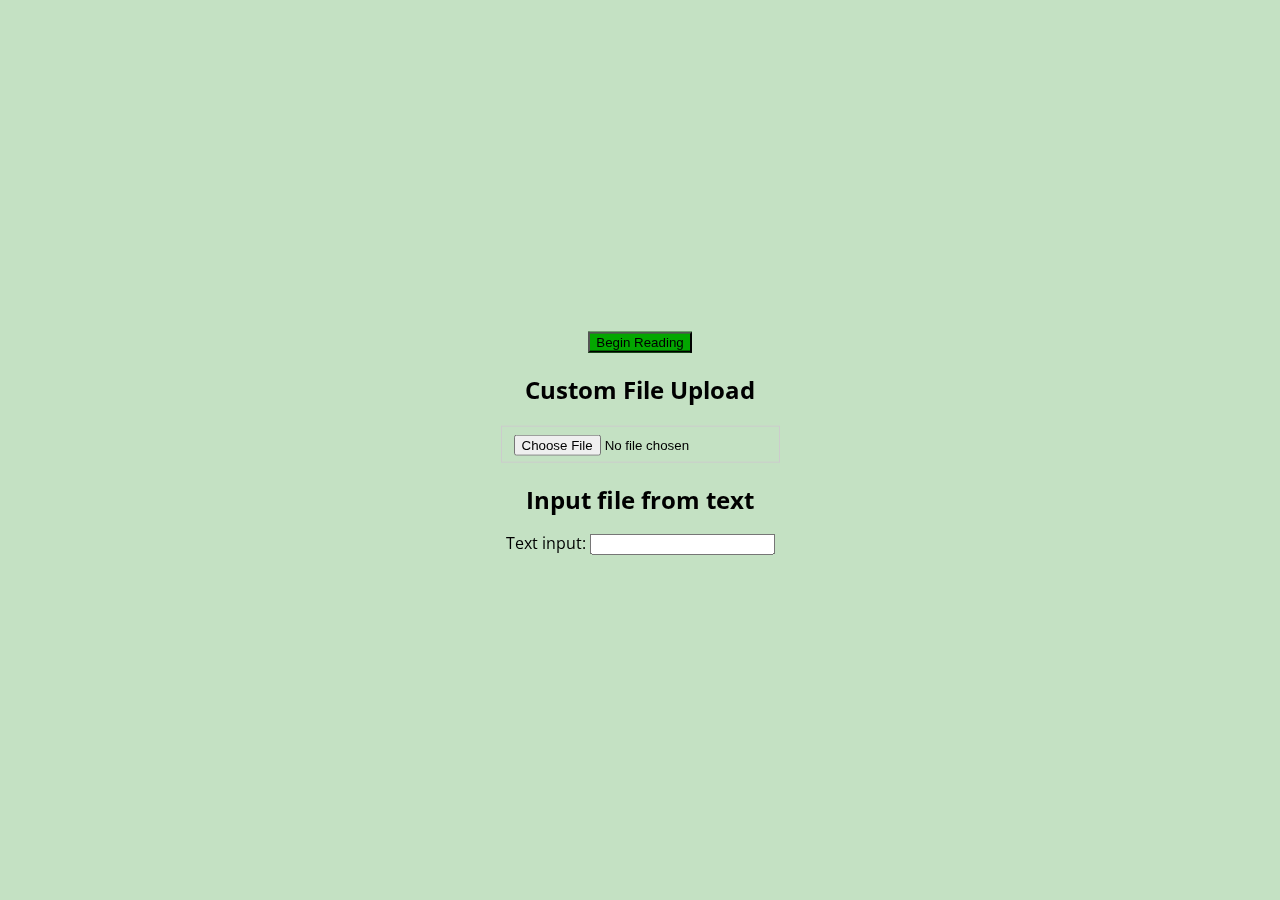
==== index.html @ 3cd53bb8 "uihwaf" ====
<!DOCTYPE html>
<html lang = "EN_US">
	<head>
		<meta charset="utf-8">
		<meta http-equiv="X-UA-Compatible" content="IE=edge">
		<meta name="viewport" content="width=device-width, initial-scale=1">
		<title>Word by Word</title>
		<meta name="description" content="Word by word, takes text input and displays on a different page slowed down. ">
		<!--<link rel="icon" href="images/favicon.ico">-->
		
		<link rel="stylesheet" href="https://stackpath.bootstrapcdn.com/bootstrap/4.1.3/css/bootstrap.min.css" integrity="sha384-MCw98/SFnGE8fJT3GXwEOngsV7Zt27NXFoaoApmYm81iuXoPkFOJwJ8ERdknLPMO" crossorigin="anonymous">
		<link href="https://fonts.googleapis.com/css?family=Open+Sans" rel="stylesheet">
		<script src="https://code.jquery.com/jquery-3.3.1.slim.min.js" integrity="sha384-q8i/X+965DzO0rT7abK41JStQIAqVgRVzpbzo5smXKp4YfRvH+8abtTE1Pi6jizo" crossorigin="anonymous"></script>
		<script src="https://cdnjs.cloudflare.com/ajax/libs/popper.js/1.14.3/umd/popper.min.js" integrity="sha384-ZMP7rVo3mIykV+2+9J3UJ46jBk0WLaUAdn689aCwoqbBJiSnjAK/l8WvCWPIPm49" crossorigin="anonymous"></script>
		<script src="https://stackpath.bootstrapcdn.com/bootstrap/4.1.3/js/bootstrap.min.js" integrity="sha384-ChfqqxuZUCnJSK3+MXmPNIyE6ZbWh2IMqE241rYiqJxyMiZ6OW/JmZQ5stwEULTy" crossorigin="anonymous"></script>
		<link rel="stylesheet" href="index.css">
		<link rel="stylesheet" href="subpage.css">
		<style>

			.btn-success:hover {
				background-color: #c4e1c3;
				color: #000000;
				border-color: #c4e1c3;
			}
		</style>
	<!-- 	<link rel="stylesheet" href="subpage.css"> -->
	</head>

	<body>
		<div class="card" style="width: 40rem;" id="content">
			<form id="time-form">
				<div class="card-header">
					<button type="button" class="btn btn-success" id="start" >Begin Reading</button>
				</div>
				<div class="custom-file-upload">
					<h2>
						Custom File Upload
					</h2>
					<div class="reading">
						<label for="file-upload" class="custom-file-upload1">
							<input type="file" id="file" name="files[]"/>
							<i class="fa fa-cloud-upload"></i> 
						</label>
						<p id="file-input"></p>
					</div>
				</div>
				<span class="input-option"><h2>Input file from text</h2></span>
				<div class="reading">
					<form>
						Text input: <input class="form-control" id = "words" type="text" name="words"><br>
					</form>
				</div>
			</form>
		</div>
	</body>
	<script src = "js/Word_by_Word.js"></script>
</html>
---- index.css ----
html, body {
    background-color: #c4e1c3;

    font-family: 'Open Sans', sans-serif;
}

.card-header {
    text-align: center;
}

.input-option h2 {
    text-align: center;
    margin-bottom: 0;
}

.custom-file-upload input[type="file"] {
    /*display: none;*/
}

.custom-file-upload .custom-file-upload1 {
    border: 1px solid #ccc;
    display: inline-block;
    padding: 6px 12px;
    cursor: pointer;
}

.custom-file-upload h2 , .custom-file-upload label {
    text-align: center;
}

.smaller {
    width: 70%;
}

.reading {
    text-align: center;
    margin: 1em;
}


#content {
    position: fixed;
    top: 50%;
    right: 50%;
    transform: translate(50%, -50%);
}
---- subpage.css ----
body {
	background-color: #C4e1c3;
	font-family: 'Open Sans', sans-serif;
}

.btn-success {
	background-color: #03A700;
	
}

.btn-success:hover {
	background-color: #C4e1c3;
	color: #000000;
	border-color: #C4e1c3;
}
---- subpage.css ----
body {
	background-color: #C4e1c3;
	font-family: 'Open Sans', sans-serif;
}

.btn-success {
	background-color: #03A700;
	
}

.btn-success:hover {
	background-color: #C4e1c3;
	color: #000000;
	border-color: #C4e1c3;
}
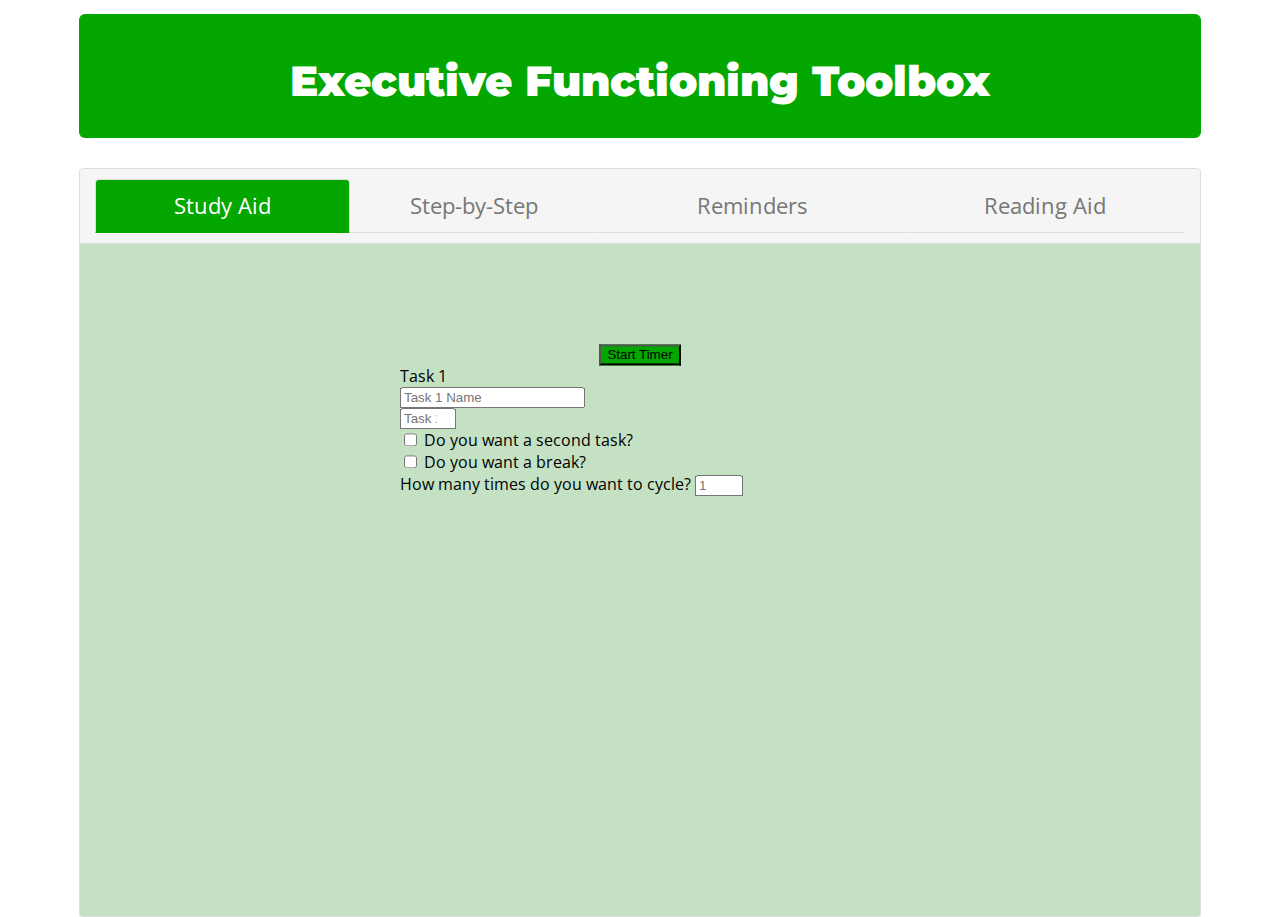
==== commit 62e0287c: "done?" ====
--- a/index.html
+++ b/index.html
@@ -1,57 +1,57 @@
 <!DOCTYPE html>
-<html lang = "EN_US">
-	<head>
-		<meta charset="utf-8">
-		<meta http-equiv="X-UA-Compatible" content="IE=edge">
-		<meta name="viewport" content="width=device-width, initial-scale=1">
-		<title>Word by Word</title>
-		<meta name="description" content="Word by word, takes text input and displays on a different page slowed down. ">
-		<!--<link rel="icon" href="images/favicon.ico">-->
-		
-		<link rel="stylesheet" href="https://stackpath.bootstrapcdn.com/bootstrap/4.1.3/css/bootstrap.min.css" integrity="sha384-MCw98/SFnGE8fJT3GXwEOngsV7Zt27NXFoaoApmYm81iuXoPkFOJwJ8ERdknLPMO" crossorigin="anonymous">
-		<link href="https://fonts.googleapis.com/css?family=Open+Sans" rel="stylesheet">
-		<script src="https://code.jquery.com/jquery-3.3.1.slim.min.js" integrity="sha384-q8i/X+965DzO0rT7abK41JStQIAqVgRVzpbzo5smXKp4YfRvH+8abtTE1Pi6jizo" crossorigin="anonymous"></script>
-		<script src="https://cdnjs.cloudflare.com/ajax/libs/popper.js/1.14.3/umd/popper.min.js" integrity="sha384-ZMP7rVo3mIykV+2+9J3UJ46jBk0WLaUAdn689aCwoqbBJiSnjAK/l8WvCWPIPm49" crossorigin="anonymous"></script>
-		<script src="https://stackpath.bootstrapcdn.com/bootstrap/4.1.3/js/bootstrap.min.js" integrity="sha384-ChfqqxuZUCnJSK3+MXmPNIyE6ZbWh2IMqE241rYiqJxyMiZ6OW/JmZQ5stwEULTy" crossorigin="anonymous"></script>
-		<link rel="stylesheet" href="index.css">
-		<link rel="stylesheet" href="subpage.css">
-		<style>
+<html lang="en">
+<head>
+    <meta charset="utf-8">
+    <!-- This file has been downloaded from Bootsnipp.com. Enjoy! -->
+    <title>Landing Page for Executive Functioning Toolbox</title>
+    <meta name="viewport" content="width=device-width, initial-scale=1">
 
-			.btn-success:hover {
-				background-color: #c4e1c3;
-				color: #000000;
-				border-color: #c4e1c3;
-			}
-		</style>
-	<!-- 	<link rel="stylesheet" href="subpage.css"> -->
-	</head>
+    <link rel="stylesheet" href="https://maxcdn.bootstrapcdn.com/bootstrap/3.4.0/css/bootstrap.min.css">
+    <link href="https://fonts.googleapis.com/css?family=Open+Sans" rel="stylesheet">
+    <link href="https://fonts.googleapis.com/css?family=Montserrat:900" rel="stylesheet">
+    <link rel="stylesheet" href="landing_page.css">
+    <script src="https://ajax.googleapis.com/ajax/libs/jquery/3.3.1/jquery.min.js"></script>
+    <script src="https://maxcdn.bootstrapcdn.com/bootstrap/3.4.0/js/bootstrap.min.js"></script>
+</head>
+<body>
+ <div class="container reach-bottom">
+      <div class="jumbotron">
+        <h2 class="display-3">Executive Functioning Toolbox</h2>
+      </div>
 
-	<body>
-		<div class="card" style="width: 40rem;" id="content">
-			<form id="time-form">
-				<div class="card-header">
-					<button type="button" class="btn btn-success" id="start" >Begin Reading</button>
-				</div>
-				<div class="custom-file-upload">
-					<h2>
-						Custom File Upload
-					</h2>
-					<div class="reading">
-						<label for="file-upload" class="custom-file-upload1">
-							<input type="file" id="file" name="files[]"/>
-							<i class="fa fa-cloud-upload"></i> 
-						</label>
-						<p id="file-input"></p>
-					</div>
-				</div>
-				<span class="input-option"><h2>Input file from text</h2></span>
-				<div class="reading">
-					<form>
-						Text input: <input class="form-control" id = "words" type="text" name="words"><br>
-					</form>
-				</div>
-			</form>
-		</div>
-	</body>
-	<script src = "js/Word_by_Word.js"></script>
-</html>+      <div class="applications">
+         <div class="panel with-nav-tabs panel-default reach-bottom">
+                <div class="panel-heading">
+                        <ul class="nav nav-tabs nav-justified">
+                            <li class="active tab-size"><a href="#study" data-toggle="tab">Study Aid</a></li>
+                            <li class="tab-size"><a href="#stepbystep" data-toggle="tab">Step-by-Step</a></li>
+                            <li class="tab-size"><a href="#reminder" data-toggle="tab">Reminders</a></li>
+                            <li class="tab-size"><a href="#reader" data-toggle="tab">Reading Aid</a></li>
+                        </ul>
+                </div>
+                <div class="panel-body reach-bottom">
+                    <div class="tab-content reach-bottom">
+                        <div class="tab-pane fade in active" id="study">
+                            <iframe src="study-tool.html" class="innerHTML" scrolling="no">
+                            </iframe>
+                        </div>
+                        <div class="tab-pane fade" id="stepbystep">
+                            <iframe src="step-by-step.html" class="innerHTML">
+                            </iframe>
+                        </div>
+                        <div class="tab-pane fade" id="reminder">
+                            <iframe src="reminder.html" class="innerHTML" scrolling="no">
+                            </iframe>
+                        </div>
+                        <div class="tab-pane fade" id="reader">
+                            <iframe src="words.html" class="innerHTML" scrolling="no">
+                            </iframe>
+                        </div>
+                    </div>
+                </div>
+            </div>
+      </div>
+
+
+</body>
+</html>
--- a/landing_page.css
+++ b/landing_page.css
@@ -0,0 +1,174 @@
+f
+/* Space out content a bit */
+html, body {
+    height: 100%;
+}
+
+body {
+  font-family: 'Open Sans', sans-serif;
+}
+h2 {
+  font-family: 'Montserrat', sans-serif;
+  font-weight: 900;
+  font-size: 3em;
+}
+
+.container {
+    width: 90%;
+}
+
+.reach-bottom {
+    height: 100%;
+    margin-bottom: 0;
+}
+
+.panel {
+    margin-bottom: 0;
+}
+
+.applications {
+}
+
+/* Everything but the jumbotron gets side spacing for mobile first views */
+.header,
+.marketing,
+.footer {
+  padding-right: 1rem;
+  padding-left: 1rem;
+}
+
+/* Custom page header */
+.header {
+  padding-bottom: 1rem;
+  border-bottom: .05rem solid #e5e5e5;
+}
+/* Make the masthead heading the same height as the navigation */
+.header h3 {
+  margin-top: 0;
+  margin-bottom: 0;
+  line-height: 3rem;
+}
+
+/* Custom page footer */
+.footer {
+  padding-top: 1.5rem;
+  color: #777;
+  border-top: .05rem solid #e5e5e5;
+}
+
+/* Customize container */
+
+/* Main marketing message and sign up button */
+.jumbotron {
+  text-align: center;
+  border-bottom: .05rem solid #e5e5e5;
+  margin-top: 1em;
+  color: #FFFFFF; 
+  background-color: #03a700;
+}
+.jumbotron .btn {
+  padding: .75rem 1.5rem;
+  font-size: 1.5rem;
+}
+
+/* Supporting marketing content */
+.marketing {
+  margin: 3rem 0;
+}
+.marketing p + h4 {
+  margin-top: 1.5rem;
+}
+
+/*** PANEL STUFF ***/
+.with-nav-tabs.panel-default .nav-tabs > li > a,
+.with-nav-tabs.panel-default .nav-tabs > li > a:hover,
+.with-nav-tabs.panel-default .nav-tabs > li > a:focus {
+    color: #777;
+}
+.with-nav-tabs.panel-default .nav-tabs > .open > a,
+.with-nav-tabs.panel-default .nav-tabs > .open > a:hover,
+.with-nav-tabs.panel-default .nav-tabs > .open > a:focus,
+.with-nav-tabs.panel-default .nav-tabs > li > a:hover,
+.with-nav-tabs.panel-default .nav-tabs > li > a:focus {
+    color: #000000;
+	background-color: #C4e1c3;
+	border-color: transparent;
+}
+.with-nav-tabs.panel-default .nav-tabs > li.active > a,
+.with-nav-tabs.panel-default .nav-tabs > li.active > a:hover,
+.with-nav-tabs.panel-default .nav-tabs > li.active > a:focus {
+	color: #FFFFFF;
+	background-color: #03a700;
+	border-color: #ddd;
+	border-bottom-color: transparent;
+}
+.with-nav-tabs.panel-default .nav-tabs > li.dropdown .dropdown-menu {
+    background-color: #f5f5f5;
+    border-color: #ddd;
+}
+.with-nav-tabs.panel-default .nav-tabs > li.dropdown .dropdown-menu > li > a {
+    color: #777;   
+}
+.with-nav-tabs.panel-default .nav-tabs > li.dropdown .dropdown-menu > li > a:hover,
+.with-nav-tabs.panel-default .nav-tabs > li.dropdown .dropdown-menu > li > a:focus {
+    background-color: #ddd;
+}
+.with-nav-tabs.panel-default .nav-tabs > li.dropdown .dropdown-menu > .active > a,
+.with-nav-tabs.panel-default .nav-tabs > li.dropdown .dropdown-menu > .active > a:hover,
+.with-nav-tabs.panel-default .nav-tabs > li.dropdown .dropdown-menu > .active > a:focus {
+    color: #fff;
+    background-color: #555;
+}
+
+.panel-body {
+    padding: 0;
+    height: 48em;
+}
+
+.tab-size {
+    font-size: 1.6em;
+}
+
+.active {
+    color: #C4FFAF;
+}
+
+.nav>li>a {
+    padding-right: 2em;
+    padding-left: 2em;
+}
+
+/* Responsive: Portrait tablets and up */
+/* Making the inner html take up the whole tab body */
+ #study, #stepbystep, #reminder, #reader {
+     overflow: hidden;
+     position: relative;
+     height: 100%;
+ }
+
+.innerHTML {
+    display: block; 
+    width: 100%; 
+    height: 100%; 
+    border: none;
+}
+
+@media screen and (min-width: 48em) {
+  /* Remove the padding we set earlier */
+  .header,
+  .marketing,
+  .footer {
+    padding-right: 0;
+    padding-left: 0;
+  }
+  /* Space out the masthead */
+  .header {
+    margin-bottom: 2rem;
+  }
+  /* Remove the bottom border on the jumbotron for visual effect */
+  .jumbotron {
+    border-bottom: 0;
+    padding-top: 24px;
+    padding-bottom: 24px; 
+  }
+}
